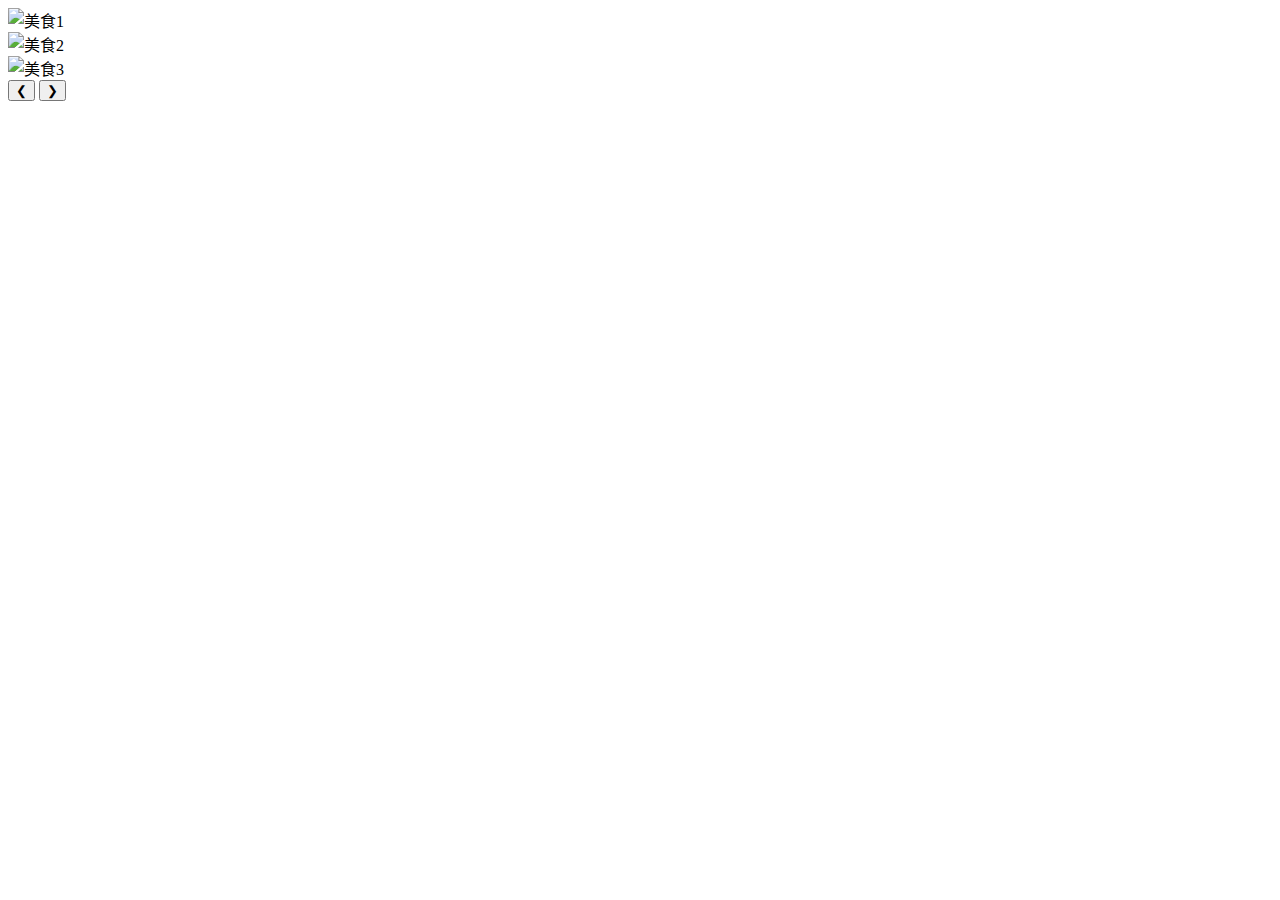
==== gallery.html @ 60496a01 "Create gallery.html" ====
<!DOCTYPE html>
<html lang="zh-TW">
<head>
    <meta charset="UTF-8">
    <meta name="viewport" content="width=device-width, initial-scale=1.0">
    <title>美食展示</title>
    <link rel="stylesheet" href="gallery.css">
</head>
<body>
    <div class="image-slider">
        <div class="slides">
            <div class="slide">
                <img src="food1.jpg" alt="美食1">
            </div>
            <div class="slide">
                <img src="food2.jpg" alt="美食2">
            </div>
            <div class="slide">
                <img src="food3.jpg" alt="美食3">
            </div>
            <!-- 更多圖片 -->
        </div>
        <button class="prev" onclick="moveSlide(-1)">❮</button>
        <button class="next" onclick="moveSlide(1)">❯</button>
    </div>

    <script src="gallery.js"></script>
</body>
</html>
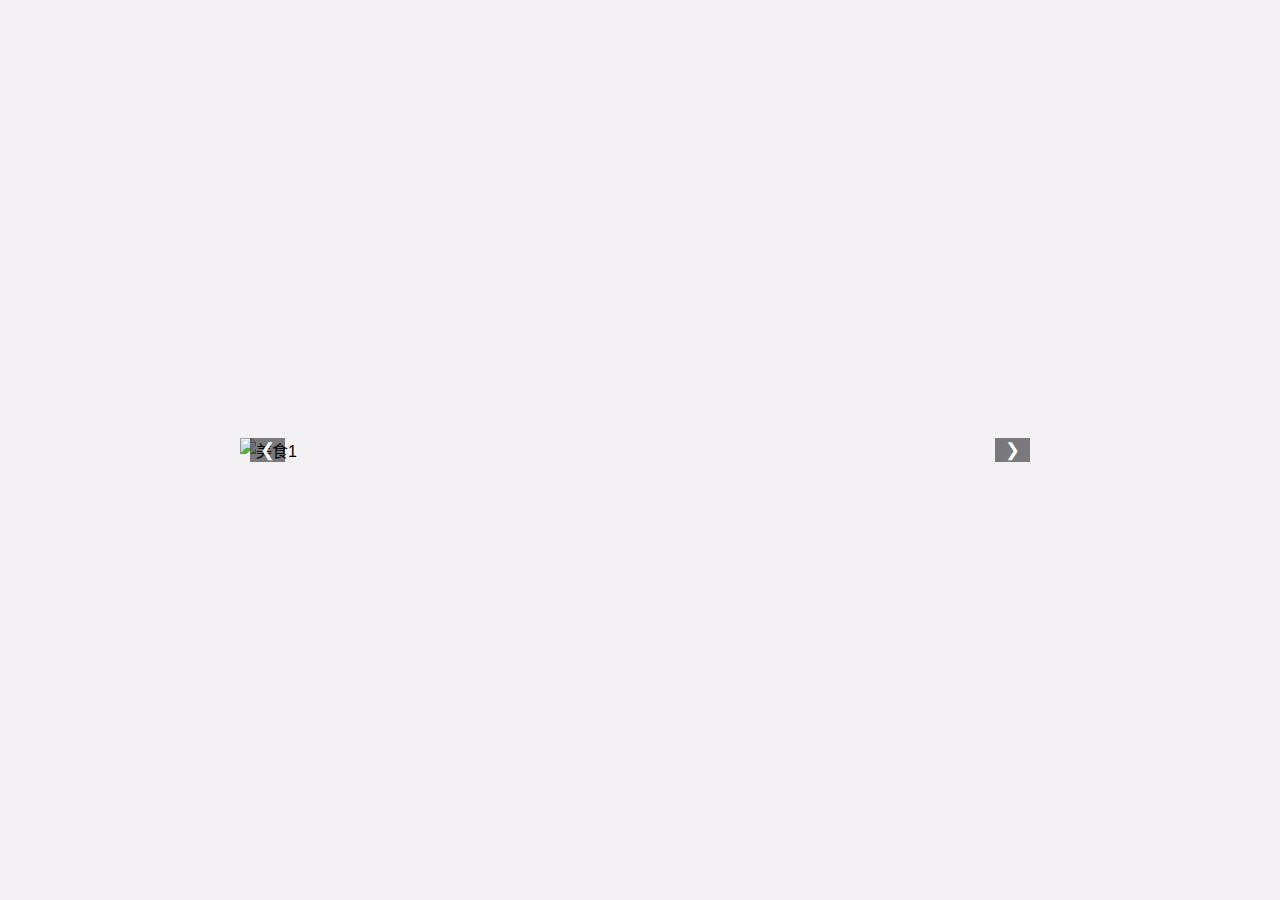
==== commit 04eaca79: "Update gallery.html" ====
--- a/gallery.html
+++ b/gallery.html
@@ -8,22 +8,19 @@
 </head>
 <body>
     <div class="image-slider">
-        <div class="slides">
-            <div class="slide">
-                <img src="food1.jpg" alt="美食1">
-            </div>
-            <div class="slide">
-                <img src="food2.jpg" alt="美食2">
-            </div>
-            <div class="slide">
-                <img src="food3.jpg" alt="美食3">
-            </div>
-            <!-- 更多圖片 -->
+    <div class="slides">
+        <div class="slide">
+            <img src="https://via.placeholder.com/600x400.png?text=Food+1" alt="美食1">
         </div>
-        <button class="prev" onclick="moveSlide(-1)">❮</button>
-        <button class="next" onclick="moveSlide(1)">❯</button>
+        <div class="slide">
+            <img src="https://via.placeholder.com/600x400.png?text=Food+2" alt="美食2">
+        </div>
+        <div class="slide">
+            <img src="https://via.placeholder.com/600x400.png?text=Food+3" alt="美食3">
+        </div>
+        <!-- 更多圖片 -->
     </div>
+    <button class="prev" onclick="moveSlide(-1)">❮</button>
+    <button class="next" onclick="moveSlide(1)">❯</button>
+</div>
 
-    <script src="gallery.js"></script>
-</body>
-</html>
--- a/gallery.css
+++ b/gallery.css
@@ -0,0 +1,52 @@
+body {
+    font-family: Arial, sans-serif;
+    background-color: #f3f1f4;
+    margin: 0;
+    padding: 0;
+    display: flex;
+    justify-content: center;
+    align-items: center;
+    height: 100vh;
+}
+
+.image-slider {
+    position: relative;
+    width: 80%;
+    max-width: 800px;
+    overflow: hidden;
+}
+
+.slides {
+    display: flex;
+    transition: transform 0.5s ease;
+}
+
+.slide {
+    min-width: 100%;
+    box-sizing: border-box;
+}
+
+.slide img {
+    width: 100%;
+    height: auto;
+}
+
+button {
+    position: absolute;
+    top: 50%;
+    transform: translateY(-50%);
+    background-color: rgba(0, 0, 0, 0.5);
+    color: white;
+    border: none;
+    padding: 10px;
+    cursor: pointer;
+    font-size: 18px;
+}
+
+.prev {
+    left: 10px;
+}
+
+.next {
+    right: 10px;
+}
